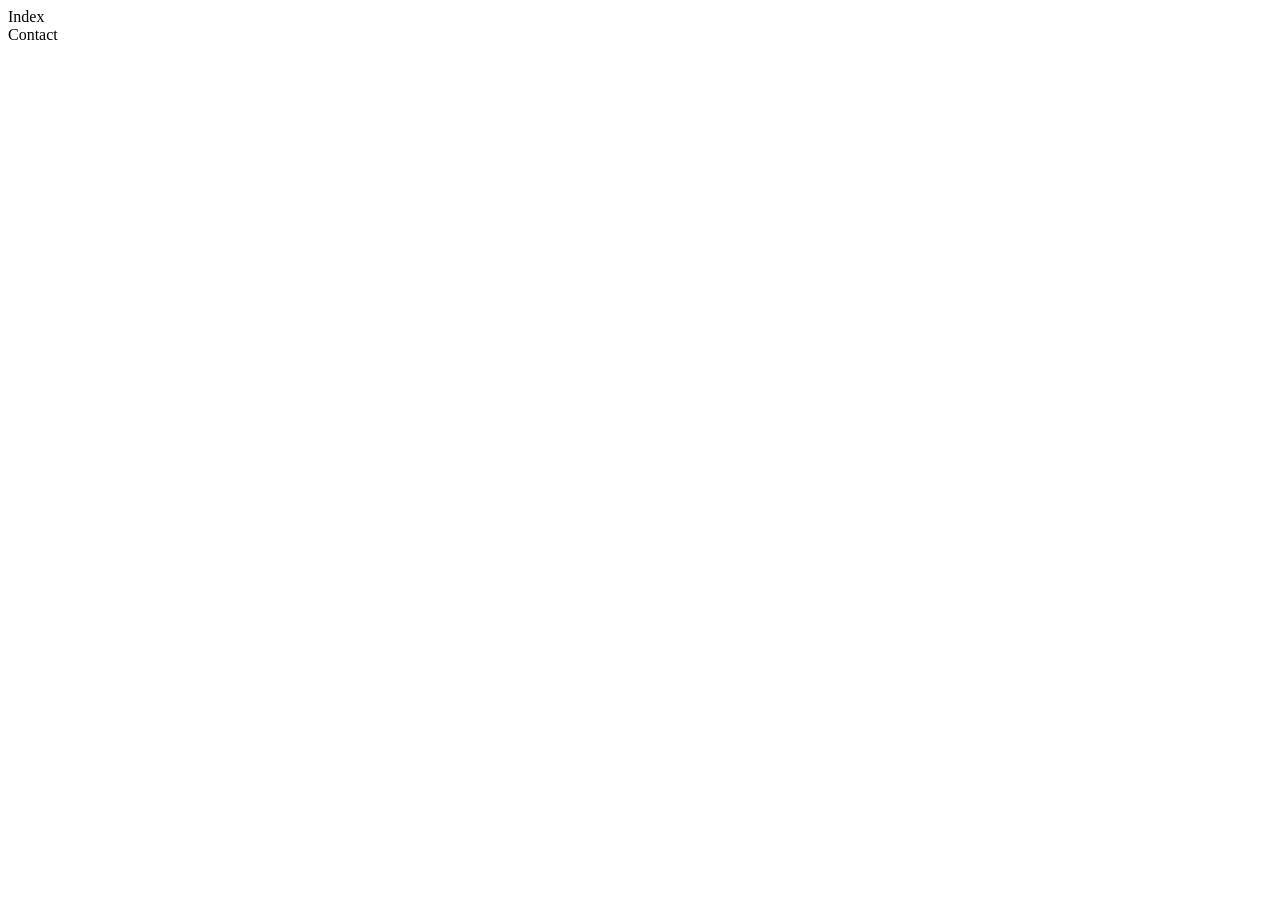
==== about.html @ 234a038c "html files add" ====
<!DOCTYPE html>
<html lang="en">
    <head>
        <meta charset="UTF-8">
        <meta name="viewport" content="width=device-width, initial-scale=1.0">
        <title>About</title>
    </head>
</html>
<body>
    <nav href="index.html">Index</nav>
    <nav href="contact.html">Contact</nav>
</body>
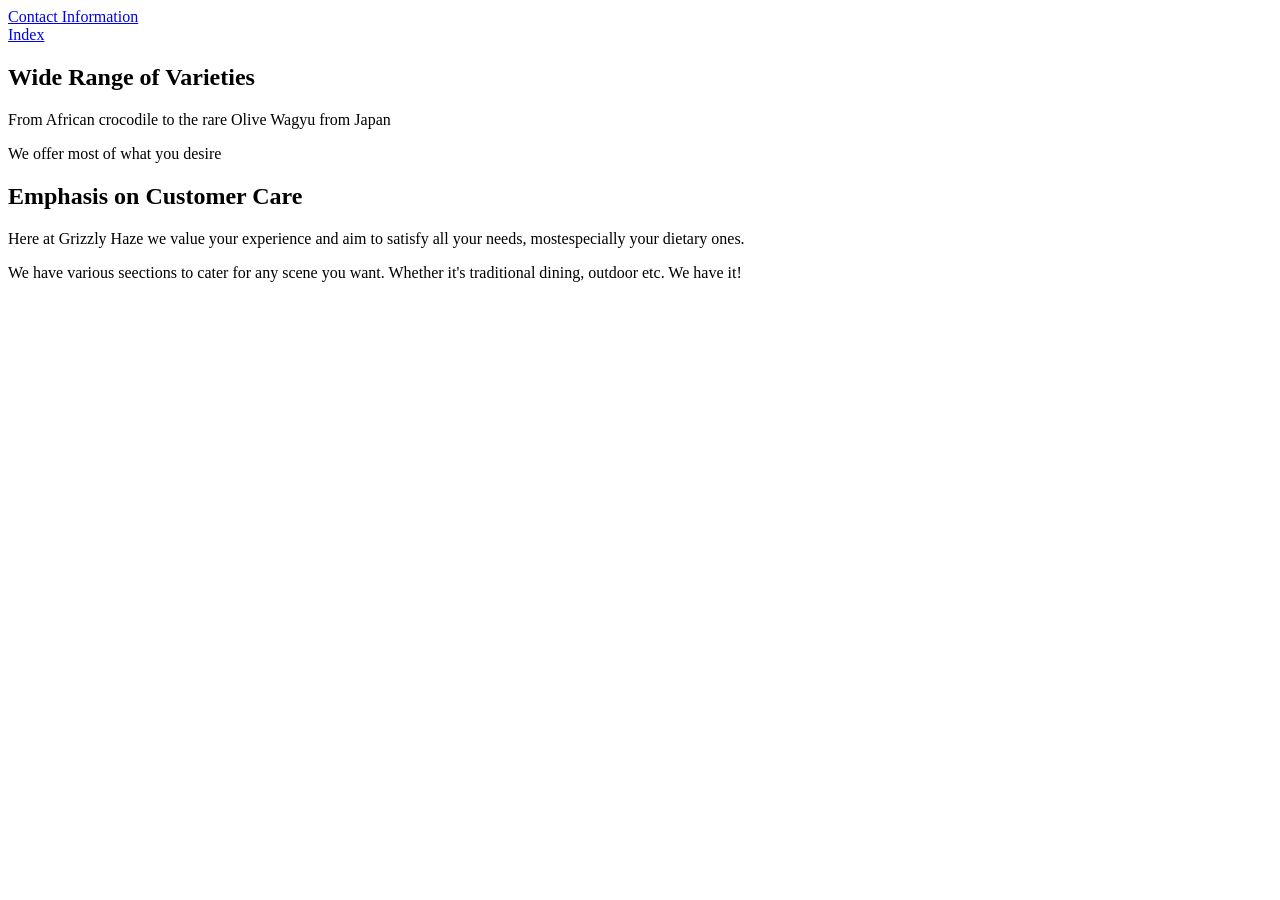
==== commit aa4e157c: "text" ====
--- a/about.html
+++ b/about.html
@@ -7,6 +7,21 @@
     </head>
 </html>
 <body>
-    <nav href="index.html">Index</nav>
-    <nav href="contact.html">Contact</nav>
-</body>+    <nav>
+        <a href="contact.html" >Contact Information</a>
+    </nav>
+    <nav>
+        <a href="index.html" >Index</a>
+    </nav>
+    <section>
+      <h1>Wide Range of Varieties</h1>
+      <p>From African crocodile to the rare Olive Wagyu from Japan</p>
+      <p>We offer most of what you desire</p>
+    </section>
+    <section>
+        <h1>Emphasis on Customer Care</h1>
+        <p>Here at Grizzly Haze we value your experience and aim to satisfy all your needs, mostespecially your dietary ones.</p>
+        <p>We have various seections to cater for any scene you want. Whether it's traditional dining, outdoor etc. We have it!</p>
+    </section>
+</body>
+</html>
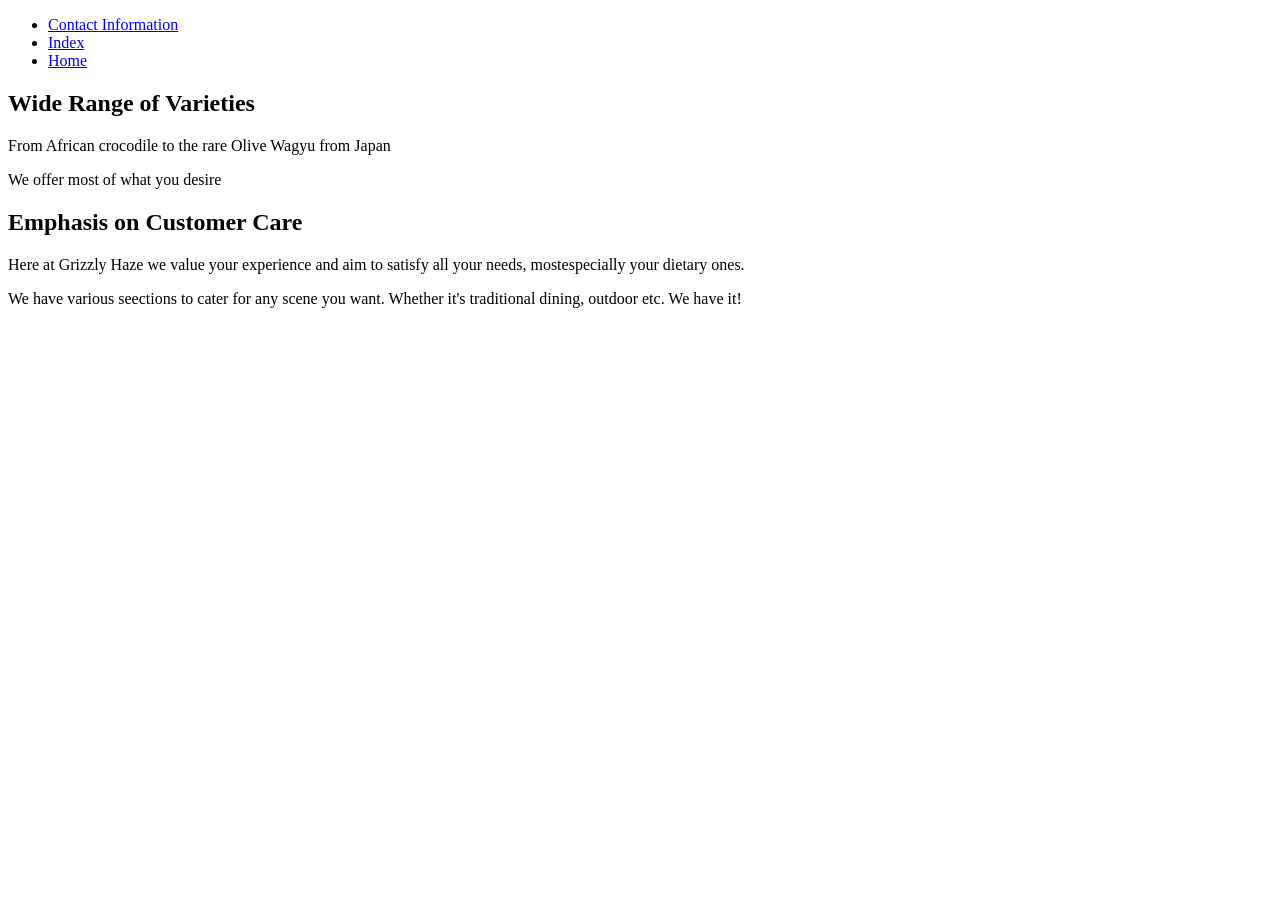
==== commit 39f8eaeb: "changed links to other pages to be in list form" ====
--- a/about.html
+++ b/about.html
@@ -7,12 +7,11 @@
     </head>
 </html>
 <body>
-    <nav>
-        <a href="contact.html" >Contact Information</a>
-    </nav>
-    <nav>
-        <a href="index.html" >Index</a>
-    </nav>
+    <ul>
+        <li><a href="contact.html" >Contact Information</a></li>
+        <li><a href="index.html" >Index</a></li>
+        <li><a href ="about.html">Home</a></li>
+    </ul>
     <section>
       <h1>Wide Range of Varieties</h1>
       <p>From African crocodile to the rare Olive Wagyu from Japan</p>
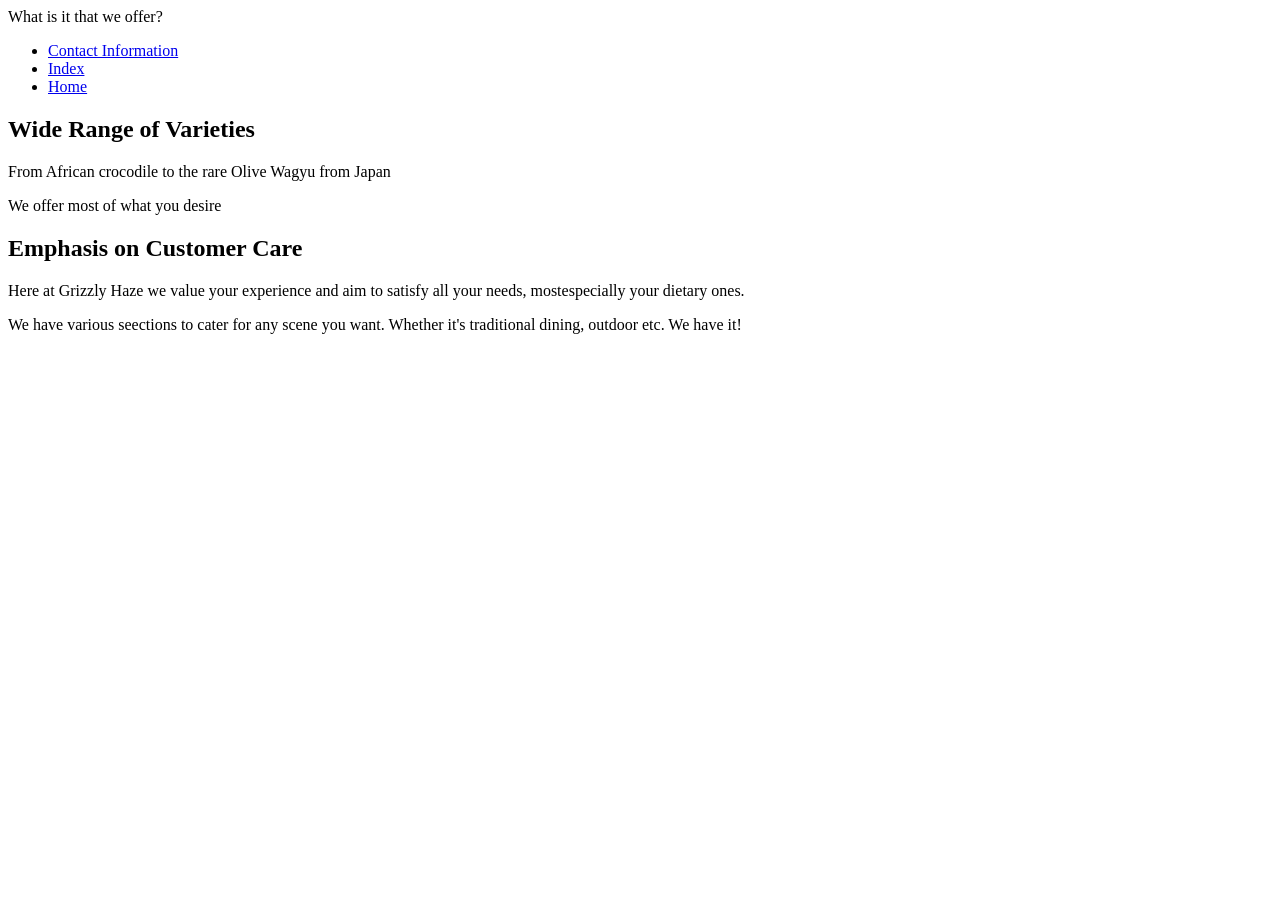
==== commit 5a91e3c1: "added class and id attributes" ====
--- a/about.html
+++ b/about.html
@@ -7,20 +7,21 @@
     </head>
 </html>
 <body>
-    <ul>
-        <li><a href="contact.html" >Contact Information</a></li>
-        <li><a href="index.html" >Index</a></li>
-        <li><a href ="about.html">Home</a></li>
+    <heading class="cfz">What is it that we offer?</heading>
+    <ul id="links">
+        <li id="Contact"><a href="contact.html" >Contact Information</a></li>
+        <li id="Home"><a href="index.html" >Index</a></li>
+        <li id="About"><a href ="about.html">Home</a></li>
     </ul>
     <section>
-      <h1>Wide Range of Varieties</h1>
-      <p>From African crocodile to the rare Olive Wagyu from Japan</p>
-      <p>We offer most of what you desire</p>
+      <h1 class="cfz">Wide Range of Varieties</h1>
+      <p class="cfz">From African crocodile to the rare Olive Wagyu from Japan</p>
+      <p class="cfz">We offer most of what you desire</p>
     </section>
     <section>
-        <h1>Emphasis on Customer Care</h1>
-        <p>Here at Grizzly Haze we value your experience and aim to satisfy all your needs, mostespecially your dietary ones.</p>
-        <p>We have various seections to cater for any scene you want. Whether it's traditional dining, outdoor etc. We have it!</p>
+        <h1 class="cfz">Emphasis on Customer Care</h1>
+        <p class="cfz">Here at Grizzly Haze we value your experience and aim to satisfy all your needs, mostespecially your dietary ones.</p>
+        <p class="cfz">We have various seections to cater for any scene you want. Whether it's traditional dining, outdoor etc. We have it!</p>
     </section>
 </body>
 </html>
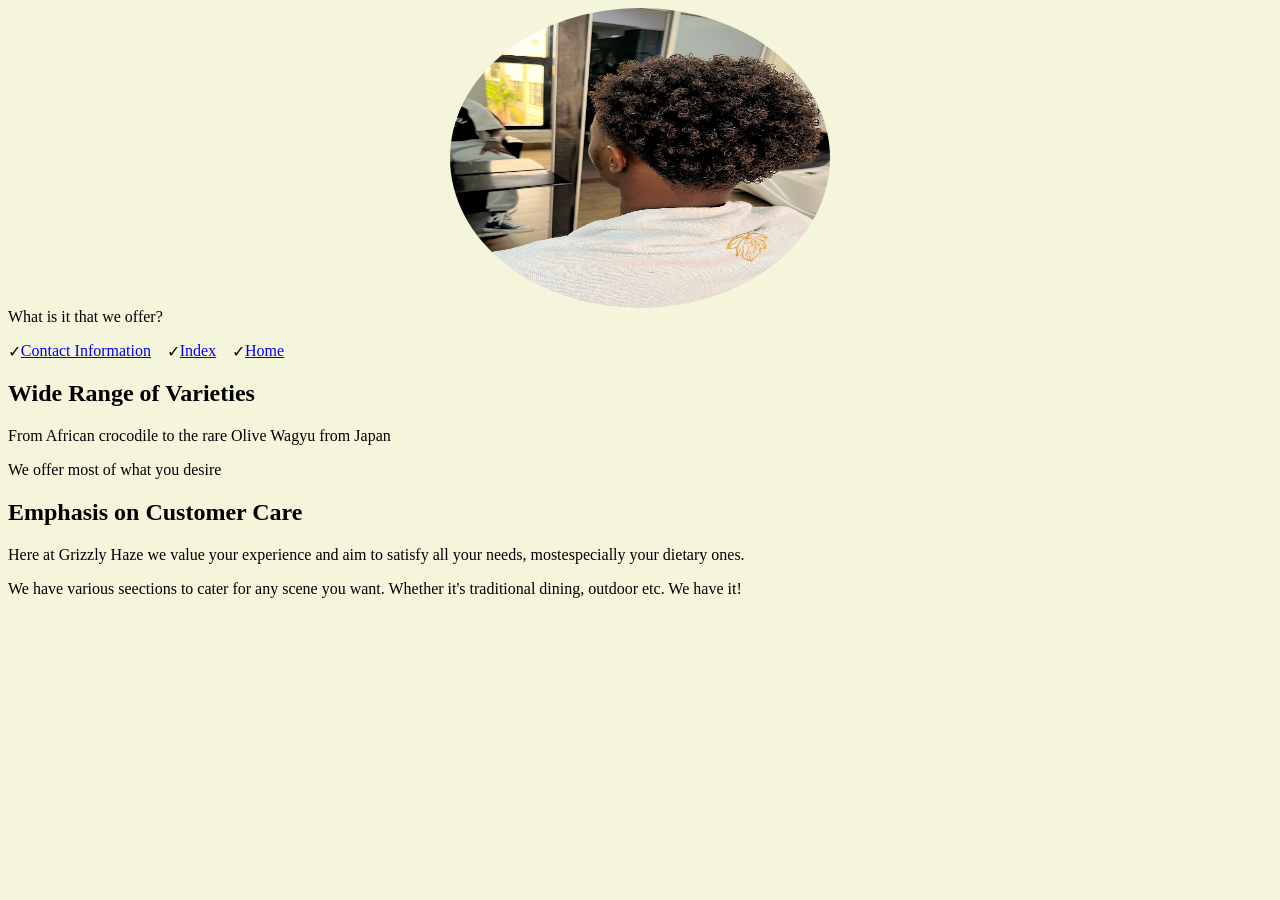
==== commit 9afeb7a3: "Styled" ====
--- a/about.html
+++ b/about.html
@@ -4,9 +4,11 @@
         <meta charset="UTF-8">
         <meta name="viewport" content="width=device-width, initial-scale=1.0">
         <title>About</title>
+        <link rel="stylesheet" href="./style.css">
+        <link rel="image" href="IMG_1776.jpeg">
     </head>
-</html>
 <body>
+    <img src="IMG_1776.jpeg" id="photo">
     <heading class="cfz">What is it that we offer?</heading>
     <ul id="links">
         <li id="Contact"><a href="contact.html" >Contact Information</a></li>
--- a/style.css
+++ b/style.css
@@ -0,0 +1,46 @@
+body {
+    font-family: 'Times New Roman', Times, serif;
+    background-color: beige;
+}
+.hero-section{
+    background-color: white 
+}
+#attribute{
+    background-color: aquamarine;
+}
+#links{
+    display: flex;
+    gap: 1rem;
+}
+#photo{
+    border-radius: 50%;
+    width: 200px;
+    height: 300px; 
+}
+img#photo{
+  display: block;
+  margin-left: auto;
+  margin-right: auto;
+  /* Optional: set a width smaller than the container to see the centering effect */
+  width: 30%
+}
+ul {
+  list-style: none; /* Removes the default dots */
+  padding-left: 0; /* Removes default padding to align the list */
+}
+
+li {
+  position: relative;
+  padding-left: 0.8em; /* Creates space for the checkmark */
+}
+
+li::before {
+  content: '✓'; /* The checkmark character */
+  position: absolute; /* Positions the checkmark within the reserved space */
+  left: 0;
+  color: black; /* Optional: customize the color */
+  margin-right: 8px; /* Adds a little space between the tick and the text */
+}
+/* Alternatives: ✓ (U+2713): content: '\2713'; or content: '✓';
+✔ (U+2714): content: '\2714'; or content: '✔';
+✅ (U+2705): content: '\2705'; or content: '✅'*/
